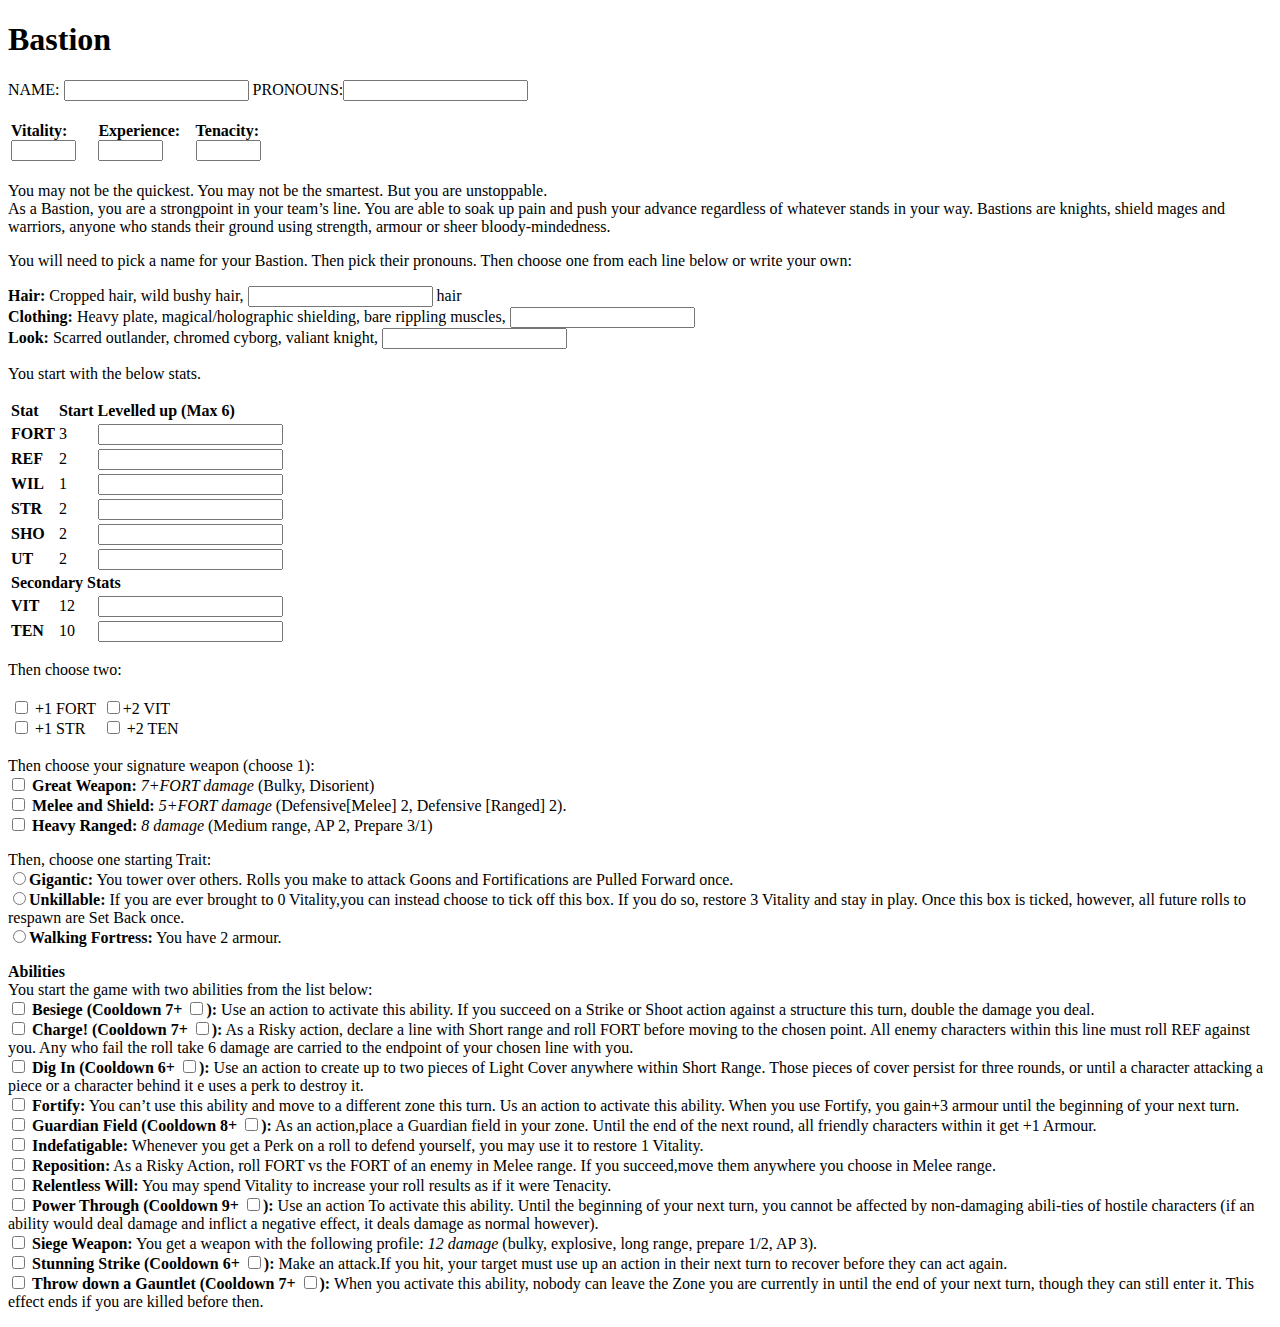
==== Bastion Rolebook.html @ 8f292a0f "LANE Resources" ====
<!DOCTYPE html>
<html>
  <head>
    <title>Bastion Rolebook</title>
  </head>
  <body>
    <h1>Bastion</h1>
    <p>NAME: <input type="text"> PRONOUNS:<input type="text"></p>
    <table style="width: 270px; height: 49px;" border="0">
      <tbody>
        <tr>
          <td style="width: 100px;"><strong>Vitality:<br>
              <input name="Vitality" size="5" type="search"><br>
            </strong></td>
          <td><br>
          </td>
          <td style="width: 100px;"><strong>Experience:<br>
              <input name="Experience" size="5" type="text"><br>
            </strong></td>
          <td><br>
          </td>
          <td style="width: 100px;"><strong>Tenacity:<br>
              <input name="Tenacity" size="5" type="text"><br>
            </strong></td>
        </tr>
      </tbody>
    </table>
    <p>You may not be the quickest. You may not be the smartest. But you are
      unstoppable.<br>
      As a Bastion, you are a strongpoint in your team’s line. You are able to
      soak up pain and push your advance regardless of whatever stands in your
      way. Bastions are knights, shield mages and warriors, anyone who stands
      their ground using strength, armour or sheer bloody-mindedness.</p>
    <p>You will need to pick a name for your Bastion. Then pick their pronouns.
      Then choose one from each line below or write your own:</p>
    <p><strong>Hair:</strong> Cropped hair, wild bushy hair, <input type="text">
      hair<br>
      <strong>Clothing:</strong> Heavy plate, magical/holographic shielding,
      bare rippling muscles, <input type="text"><br>
      <strong>Look:</strong> Scarred outlander, chromed cyborg, valiant knight,
      <input type="text"></p>
    <p>You start with the below stats.</p>
    <table>
      <tbody>
        <tr>
          <td><strong>Stat</strong></td>
          <td><strong>Start</strong></td>
          <td><strong>Levelled up (Max 6)</strong></td>
        </tr>
        <tr>
          <td><strong>FORT</strong></td>
          <td>3</td>
          <td><input type="text"></td>
        </tr>
        <tr>
          <td><strong>REF</strong></td>
          <td>2</td>
          <td><input type="text"></td>
        </tr>
        <tr>
          <td><strong>WIL</strong></td>
          <td>1</td>
          <td><input type="text"></td>
        </tr>
        <tr>
          <td><strong>STR</strong></td>
          <td>2</td>
          <td><input type="text"></td>
        </tr>
        <tr>
          <td><strong>SHO</strong></td>
          <td>2</td>
          <td><input type="text"></td>
        </tr>
        <tr>
          <td><strong>UT</strong></td>
          <td>2</td>
          <td><input type="text"></td>
        </tr>
        <tr>
          <td colspan="3"><strong>Secondary Stats</strong></td>
        </tr>
        <tr>
          <td><strong>VIT</strong></td>
          <td>12</td>
          <td><input type="text"></td>
        </tr>
        <tr>
          <td><strong>TEN</strong></td>
          <td>10</td>
          <td><input type="text"></td>
        </tr>
      </tbody>
    </table>
    <p>Then choose two: </p>
    <table style="width: 232px; height: 4px;" border="0">
      <tbody>
        <tr>
          <td style="width: 87.65px;"><input name="FORT" type="checkbox">&nbsp;+1
            FORT <br>
            <input name="+1 STR" type="checkbox"> +1 STR <br>
          </td>
          <td style="width: 134.35px;"><input name="+2 VIT" value="+2 VIT" type="checkbox">+2
            VIT<br>
            <input name="+2 TEN" type="checkbox"> +2 TEN<br>
          </td>
        </tr>
      </tbody>
    </table>
    <p>Then choose your signature weapon (choose 1):<br>
      <input name="GWeapon" type="checkbox"> <strong>Great Weapon:</strong> <em>7+FORT
        damage</em> (Bulky, Disorient)<br>
      <input name="GWeapon" type="checkbox"> <strong>Melee and Shield:</strong>
      <em>5+FORT damage</em> (Defensive[Melee] 2, Defensive [Ranged] 2).<br>
      <input type="checkbox"> <strong>Heavy Ranged:</strong> <em>8 damage</em>
      (Medium range, AP 2, Prepare 3/1)</p>
    <p> Then, choose one starting Trait:<strong><br>
        <input name="Trait" type="radio">Gigantic:</strong> You tower over
      others. Rolls you make to attack Goons and Fortifications are Pulled
      Forward once.<br>
      <strong><input name="Trait" type="radio">Unkillable:</strong> If you are
      ever brought to 0 Vitality,you can instead choose to tick off this box. If
      you do so, restore 3 Vitality and stay in play. Once this box is ticked,
      however, all future rolls to respawn are Set Back once.<br>
      <strong><input name="Trait" type="radio">Walking Fortress:</strong> You
      have 2 armour.</p>
    <p> <strong>Abilities</strong><br>
      You start the game with two abilities from the list below:<br>
      <input type="checkbox"><strong> Besiege (Cooldown 7+ <input type="checkbox">):</strong>
      Use an action to activate this ability. If you succeed on a Strike or
      Shoot action against a structure this turn, double the damage you deal.<br>
      <input type="checkbox"> <strong>Charge! (Cooldown 7+ <input type="checkbox">):</strong>
      As a Risky action, declare a line with Short range and roll FORT before
      moving to the chosen point. All enemy characters within this line must
      roll REF against you. Any who fail the roll take 6 damage are carried to
      the endpoint of your chosen line with you.<br>
      <input type="checkbox"> <strong>Dig In (Cooldown 6+ <input type="checkbox">):</strong>
      Use an action to create up to two pieces of Light Cover anywhere within
      Short Range. Those pieces of cover persist for three rounds, or until a
      character attacking a piece or a character behind it e uses a perk to
      destroy it.<br>
      <input type="checkbox"> <strong>Fortify:</strong> You can’t use this
      ability and move to a different zone this turn. Us an action to activate
      this ability. When you use Fortify, you gain+3 armour until the beginning
      of your next turn.<br>
      <input type="checkbox"> <strong>Guardian Field (Cooldown 8+ <input type="checkbox">):</strong>
      As an action,place a Guardian field in your zone. Until the end of the
      next round, all friendly characters within it get +1 Armour.<br>
      <input type="checkbox"> <strong>Indefatigable:</strong>
      Whenever you get a Perk on a roll to defend yourself, you may use it to
      restore 1 Vitality.<br>
      <input type="checkbox"> <strong>Reposition:</strong> As a Risky Action,
      roll FORT vs the FORT of an enemy in Melee range. If you succeed,move them
      anywhere you choose in Melee range.<br>
      <input type="checkbox"> <strong>Relentless Will:</strong> You may spend
      Vitality to increase your roll results as if it were Tenacity.<br>
      <input type="checkbox"> <strong></strong> <strong>Power Through
        (Cooldown 9+ <input type="checkbox">): </strong>Use an action
      To activate this ability. Until the beginning of your next turn, you cannot
      be affected by non-damaging abili-ties of hostile characters (if an
      ability would deal damage and inflict a negative effect, it deals damage
      as normal however).<br>
      <input type="checkbox"> <strong>Siege Weapon:</strong> You get a weapon
      with the following profile: <em>12 damage</em> (bulky, explosive, long
      range, prepare 1/2, AP 3).<br>
      <input type="checkbox"> <strong>Stunning Strike (Cooldown 6+ <input type="checkbox">):</strong>
      Make an attack.If you hit, your target must use up an action in their next
      turn to recover before they can act again.<br>
      <input type="checkbox"> <strong>Throw down a Gauntlet (Cooldown 7+ <input

          type="checkbox">):</strong> When you activate this ability, nobody can
      leave the Zone you are currently in until the end of your next turn,
      though they can still enter it. This effect ends if you are killed before
      then.</p>
  </body>
</html>
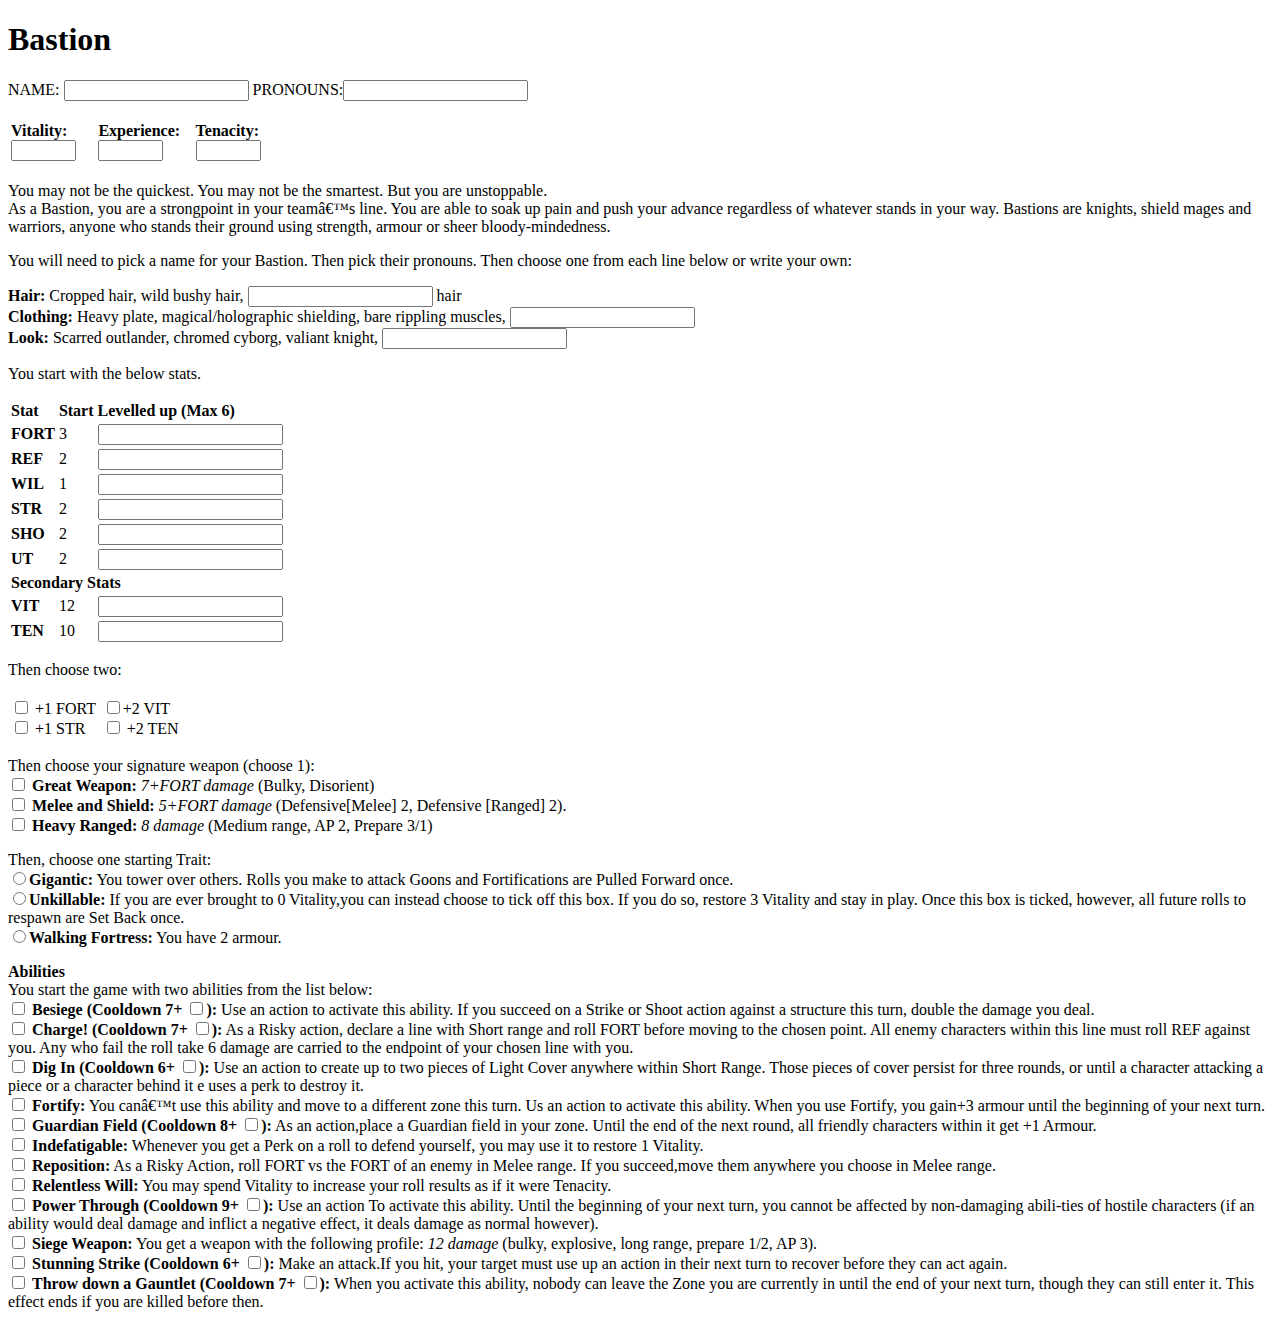
==== commit c4b5191b: "Update Bastion Rolebook.html" ====
--- a/Bastion Rolebook.html
+++ b/Bastion Rolebook.html
@@ -1,7 +1,9 @@
 <!DOCTYPE html>
 <html>
   <head>
-    <title>Bastion Rolebook</title>
+    <meta http-equiv="content-type" content="text/html; charset=windows-1252">
+    <title>BastionRolebook</title>
+    <link rel="stylesheet" type="text/css" href="style.css">
   </head>
   <body>
     <h1>Bastion</h1>
@@ -146,17 +148,16 @@
       <input type="checkbox"> <strong>Guardian Field (Cooldown 8+ <input type="checkbox">):</strong>
       As an action,place a Guardian field in your zone. Until the end of the
       next round, all friendly characters within it get +1 Armour.<br>
-      <input type="checkbox"> <strong>Indefatigable:</strong>
-      Whenever you get a Perk on a roll to defend yourself, you may use it to
-      restore 1 Vitality.<br>
+      <input type="checkbox"> <strong>Indefatigable:</strong> Whenever you get
+      a Perk on a roll to defend yourself, you may use it to restore 1 Vitality.<br>
       <input type="checkbox"> <strong>Reposition:</strong> As a Risky Action,
       roll FORT vs the FORT of an enemy in Melee range. If you succeed,move them
       anywhere you choose in Melee range.<br>
       <input type="checkbox"> <strong>Relentless Will:</strong> You may spend
       Vitality to increase your roll results as if it were Tenacity.<br>
       <input type="checkbox"> <strong></strong> <strong>Power Through
-        (Cooldown 9+ <input type="checkbox">): </strong>Use an action
-      To activate this ability. Until the beginning of your next turn, you cannot
+        (Cooldown 9+ <input type="checkbox">): </strong>Use an action To
+      activate this ability. Until the beginning of your next turn, you cannot
       be affected by non-damaging abili-ties of hostile characters (if an
       ability would deal damage and inflict a negative effect, it deals damage
       as normal however).<br>
